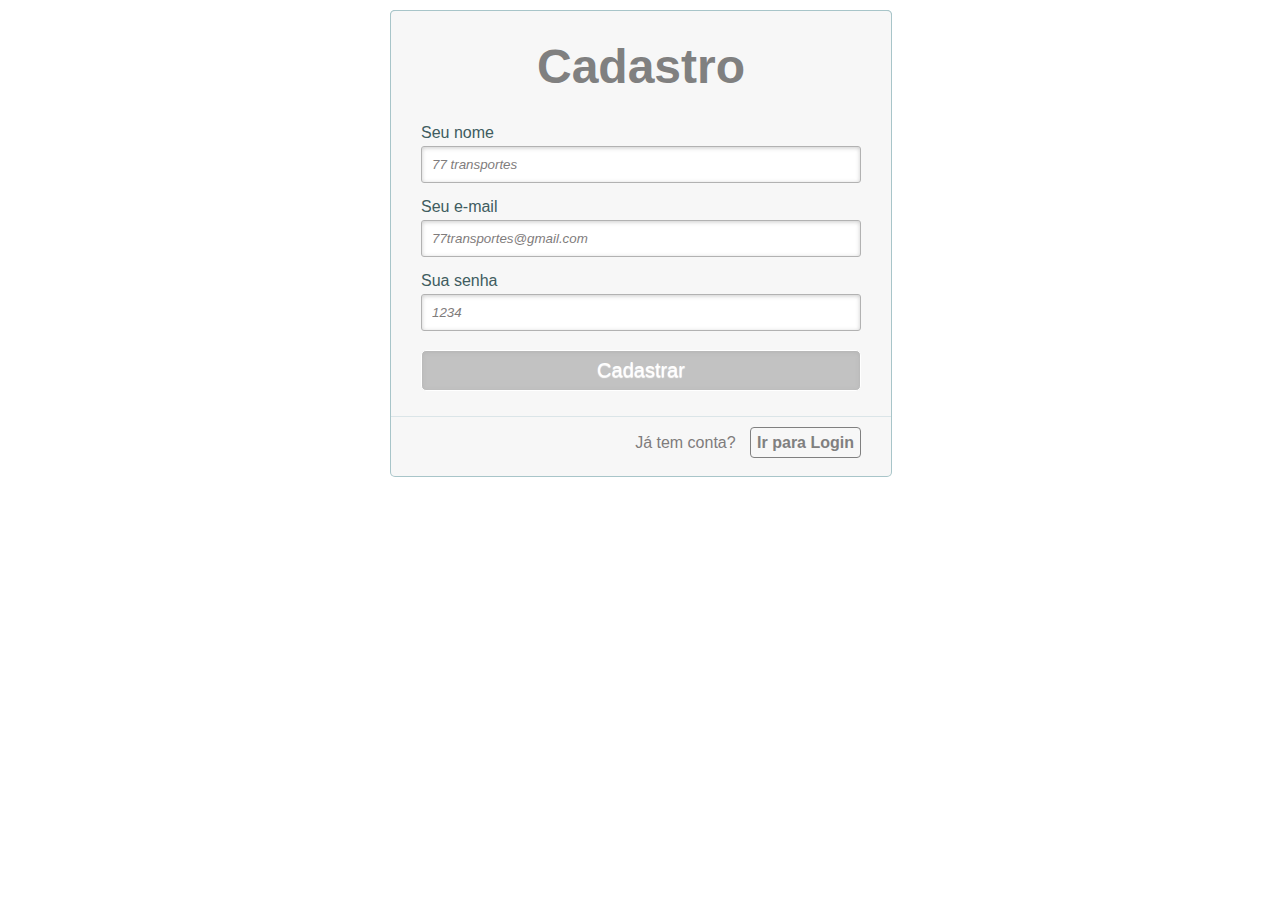
==== C/cadastro.html @ 3f07c656 "Add files via upload" ====
<!DOCTYPE html>
<html lang="pt-br">
	<head>
		<meta charset="utf-8">
		<title>Cadastro</title>
		<link href="cadastro.css" rel="stylesheet">
	</head>
	<body>
	
	<div>
    <a class="links" id="paracadastro"></a>
    <a class="links" id="paralogin"></a>
    
    <div class="container">      
      <!--FORMULÁRIO DE LOGIN-->
      <div id="login">
        <form method="post" action=""> 
          <h1>Login</h1> 
          <p> 
            <label for="email_login">Seu e-mail</label>
            <input id="email_login" name="email_login" required="required" type="text" placeholder="77transportes@gmail.com"/>
          </p>
          
          <p> 
            <label for="senha_login">Sua senha</label>
            <input id="senha_login" name="senha_login" required="required" type="password" placeholder="1234" /> 
          </p>
          
          <p> 
            <input type="checkbox" name="manterlogado" id="manterlogado" value="" /> 
            <label for="manterlogado">Manter-me logado</label>
          </p>
          
          <p> 
            <input type="submit" value="Logar" /> 
          </p>
          
          <p class="link">
            Ainda não tem conta?
            <a href="#paracadastro">Cadastre-se</a>
          </p>
        </form>
      </div>

      <!--FORMULÁRIO DE CADASTRO-->
      <div id="cadastro">
        <form method="post" action=""> 
          <h1>Cadastro</h1> 
          
          <p> 
            <label for="nome_cad">Seu nome</label>
            <input id="nome_cad" name="nome_cad" required="required" type="text" placeholder="77 transportes" />
          </p>
          
          <p> 
            <label for="email_cad">Seu e-mail</label>
            <input id="email_cad" name="email_cad" required="required" type="email" placeholder="77transportes@gmail.com"/> 
          </p>
          
          <p> 
            <label for="senha_cad">Sua senha</label>
            <input id="senha_cad" name="senha_cad" required="required" type="password" placeholder="1234"/>
          </p>
          
          <p> 
            <input type="submit" value="Cadastrar"/> 
          </p>
          
          <p class="link">  
            Já tem conta?
            <a href="#paralogin"> Ir para Login </a>
          </p>
        </form>
      </div>
    </div>
  </div> 
	</body>
</html>
---- C/cadastro.css ----
/* CSS reset */
*, *:before, *:after { 
  margin:0;
  padding:0;
  font-family: Arial,sans-serif;
}

body{
  margin:10px;
  
}



a{
  text-decoration: none;
}

/* esconde as ancoras da tela */
a.links{
  display: none;
}

/* container que contem os formulários */
.container{
  width: 500px;
  margin: 0px auto;
  position: relative; 
}

/* formatando o cabeçalho dos formulários */
h1{
  font-size: 48px;
  color: gray;
  padding: 10px 0;
  font-family: Arial,sans-serif;
  font-weight: bold;
  text-align: center;
  padding-bottom: 30px;
}

p{
  margin-bottom:15px;
}
p:first-child{
  margin: 0px;
}
label{
  color: #405c60;
  position: relative;
}

/**** advanced input styling ****/
/* placeholder */
::-webkit-input-placeholder  {
  color: #7f7c7c; 
  font-style: italic;
}
input:-moz-placeholder,
textarea:-moz-placeholder{
  color: #7f7c7c;
  font-style: italic;
} 
input {
  outline: none;
}

input:not([type="checkbox"]){
  width: 95%;
  margin-top: 4px;
  padding: 10px;  
  border: 1px solid #b2b2b2;
  
  -webkit-border-radius: 3px;
  border-radius: 3px;
  
  -webkit-box-shadow: 0px 1px 4px 0px rgba(168, 168, 168, 0.6) inset;
  box-shadow: 0px 1px 4px 0px rgba(168, 168, 168, 0.6) inset;
  
  -webkit-transition: all 0.2s linear;
  transition: all 0.2s linear;
}

/*estilo do botão submit */
input[type="submit"]{
  width: 100%!important;
  cursor: pointer;  
  background: #c2c2c2;
  padding: 8px 5px;
  color: #fff;
  font-size: 20px;  
  border: 1px solid #fff; 
  margin-bottom: 10px;  
  text-shadow: 0 1px 1px #fff;
  
  -webkit-border-radius: 5px;
  border-radius: 5px;
  
  transition: all 0.2s linear;
}
input[type="submit"]:hover{
  background: gray;
}

/*marcando os links para mudar de um formulário para outro */
.link{
  position: absolute;
  background: #e1eaebS;
  color: #7f7c7c;
  left: 0px;
  height: 20px;
  width: 440px;
  padding: 17px 30px 20px 30px;
  font-size: 16px;
  text-align: right;
  border-top: 1px solid #dbe5e8;

  -webkit-border-radius: 0 0  5px 5px;
  border-radius: 0 0  5px 5px;
}
.link a {
  font-weight: bold;
  background: ;
  padding: 6px;
  color: gray;
  margin-left: 10px;
  border: 1px solid gray;

  -webkit-border-radius: 4px;
  border-radius: 4px;  

  -webkit-transition: all 0.4s linear;
  transition: all 0.4s  linear;
}
.link a:hover {
  color: #white;
  background: #c2c2c2;
  border: 1px solid #white;
}


/* estilos para para ambos os formulários */
#cadastro, 
#login{
  position: absolute;
  top: 0px;
  width: 88%; 
  padding: 18px 6% 60px 6%;
  margin: 0 0 35px 0;
  background: rgb(247, 247, 247);
  border: 1px solid rgba(147, 184, 189,0.8);
  
  -webkit-box-shadow: 5px;
  border-radius: 5px;
  
  -webkit-animation-duration: 0.5s;
  -webkit-animation-timing-function: ease;
  -webkit-animation-fill-mode: both;

  animation-duration: 0.5s;
  animation-timing-function: ease;
  animation-fill-mode: both;
}

#paracadastro:target ~ .container #cadastro,
#paralogin:target ~ .container #login{
  z-index: 2;
  -webkit-animation-name: fadeInLeft;
  animation-name: fadeInLeft;

  -webkit-animation-delay: .1s;
  animation-delay: .1s;
}
#registro:target ~ .container #login,
#paralogin:target ~ .container #cadastro{
  -webkit-animation-name: fadeOutLeft;
  animation-name: fadeOutLeft;
}

/*fadeInLeft*/
@-webkit-keyframes fadeInLeft {
  0% {
    opacity: 0;
    -webkit-transform: translateX(-20px);
  }
  100% {
    opacity: 1;
    -webkit-transform: translateX(0);
  }
}

@keyframes fadeInLeft {
  0% {
    opacity: 0;
	
    transform: translateX(-20px);
  }
  100% {
    opacity: 1;
    transform: translateX(0);
  }
}

/*fadeOutLeft*/
@-webkit-keyframes fadeOutLeft {
  0% {
    opacity: 1;
    -webkit-transform: translateX(0);
  }
  100% {
    opacity: 0;
    -webkit-transform: translateX(-20px);
  }
}

@keyframes fadeOutLeft {
  0% {
    opacity: 1;
    transform: translateX(0);
  }
  100% {
    opacity: 0;
    transform: translateX(-20px);
  }
}
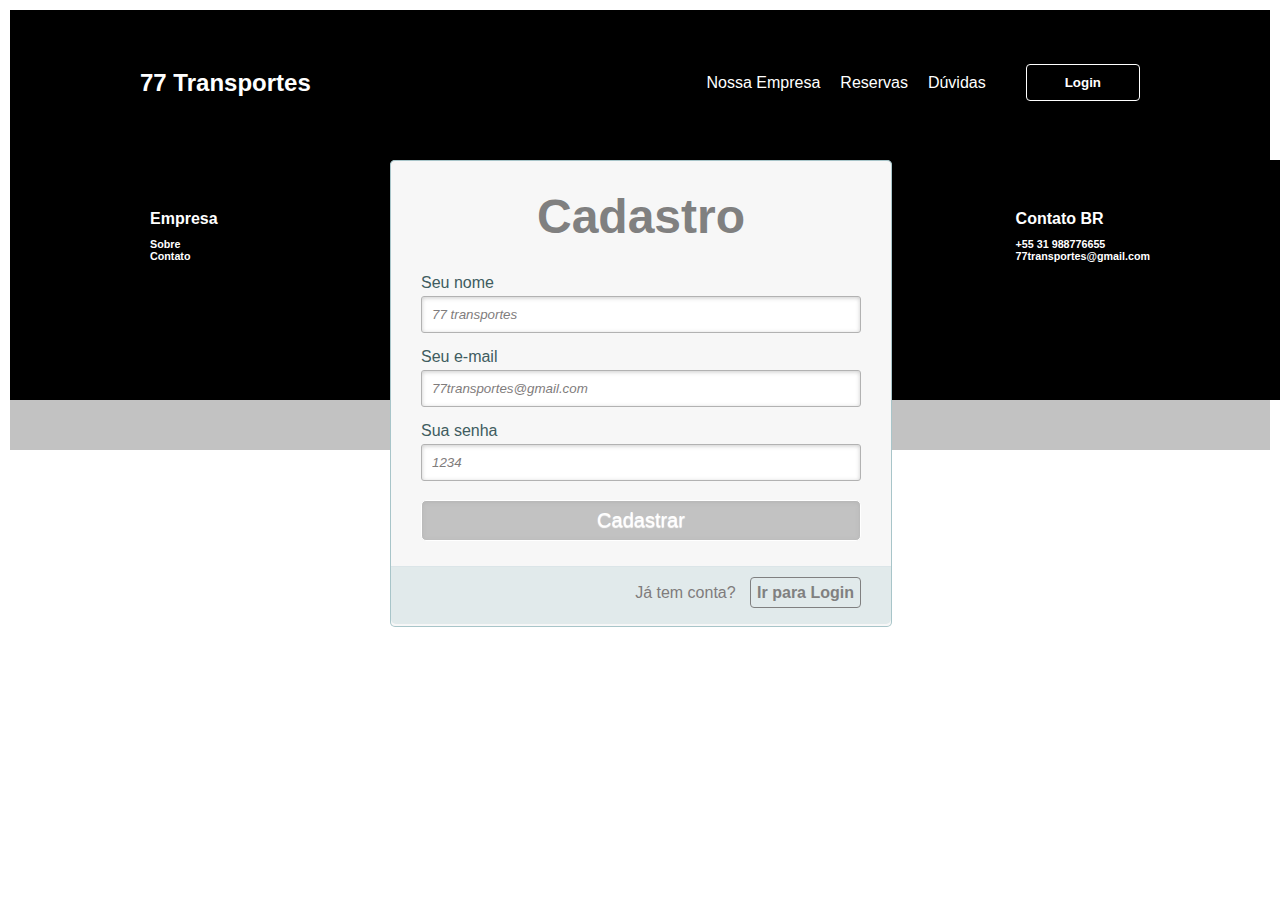
==== commit ca3a29ab: "atualiza" ====
--- a/C/cadastro.html
+++ b/C/cadastro.html
@@ -6,7 +6,18 @@
 		<link href="cadastro.css" rel="stylesheet">
 	</head>
 	<body>
-	
+    <header>	
+      <div class="content">
+        <nav>
+          <p class="brand"><strong>77 Transportes</strong></p>
+          <ul> <li><a href="../index.html">Nossa Empresa</a></li>
+            <li><a href="../C/reserva.html">Reservas</a></li>
+			<li><a href="duvidas.html">Dúvidas</a></li>
+			<a href="../C/cadastro.html"><button>Login</button> </a>
+          </ul>
+        </nav>
+         </div>
+    </header>
 	<div>
     <a class="links" id="paracadastro"></a>
     <a class="links" id="paralogin"></a>
@@ -74,5 +85,42 @@
       </div>
     </div>
   </div> 
+  
+  <footer>
+    <div class="main">
+      <div class="content footer-links">
+        <div class="footer-empresa">
+          <h4>Empresa</h4>
+          <h6>Sobre</h6>
+          <h6>Contato</h6>
+        </div>
+  
+        <div class="footer-aluguel">
+          <h4>Aluguel</h4>
+          <h6>Dirigir sozinho</h6>
+          <h6>Com motorista</h6>
+          <h6>Ajuda</h6>
+        </div>
+  
+        <div class="footer-conectado">
+          <h4>Permaneça conectado</h4>
+          <div class="social-icons">
+            <img src="../imagens/instagram.png" alt="Instagram" />
+            <img src="../imagens/facebook.png" alt="Facebook" />
+          </div>
+        </div>
+  
+        <div class="footer-contato">
+          <h4>Contato BR</h4>
+          <h6>+55 31 988776655</h6>
+          <h6>77transportes@gmail.com</h6>            
+        </div>
+  
+      </div>
+    </div>
+
+    <div class="parte-baixo">77 transportes 2023 - 77 vezes mais você!</div>
+  </footer>
+    
 	</body>
 </html>
--- a/C/cadastro.css
+++ b/C/cadastro.css
@@ -7,10 +7,78 @@
 
 body{
   margin:10px;
-  
-}
-
-
+}
+
+
+
+
+header {
+  width: 100%;
+  height: 150px;
+  background: black;
+}
+
+
+.content {
+  max-width: 1000px;
+  min-width: 300px;
+  margin: 0 auto;
+  display: flex;
+  flex-direction: column;
+  padding: 10px;
+}
+
+nav {
+  width: 100%;
+  height: 125px;
+  display: flex;
+  flex-direction: row;
+  align-items: center;
+  justify-content: space-between;
+}
+
+.brand {
+  font-size: 24px;
+  color: white;
+  cursor: pointer;
+}
+
+nav ul {
+  display: flex;
+  flex-direction: row;
+}
+
+nav ul li {
+  list-style: none;
+  padding: 10px;
+  cursor: pointer;
+}
+
+nav ul li a {
+  color: white;
+  text-decoration: none;
+}
+
+nav ul li a:hover {
+  color: grey;
+}
+
+nav ul button {
+  border: 1px solid white;
+  background: transparent;
+  padding: 10px 38px;
+  cursor: pointer;
+  margin-left: 30px;
+  color: white;
+  font-weight: bold;
+  border-radius: 4px;
+}
+
+nav ul button:hover {
+  transition: background, color 0.6s;
+  background: grey;
+  color: white;
+}
 
 a{
   text-decoration: none;
@@ -105,7 +173,7 @@
 /*marcando os links para mudar de um formulário para outro */
 .link{
   position: absolute;
-  background: #e1eaebS;
+  background: #e1eaeb;
   color: #7f7c7c;
   left: 0px;
   height: 20px;
@@ -120,7 +188,6 @@
 }
 .link a {
   font-weight: bold;
-  background: ;
   padding: 6px;
   color: gray;
   margin-left: 10px;
@@ -133,9 +200,12 @@
   transition: all 0.4s  linear;
 }
 .link a:hover {
-  color: #white;
+  color: white;
   background: #c2c2c2;
-  border: 1px solid #white;
+  border: 1px solid white;
+  color: white;
+  background: #c2c2c2;
+  border: 1px solid white;
 }
 
 
@@ -222,4 +292,57 @@
     opacity: 0;
     transform: translateX(-20px);
   }
+}
+
+footer {
+  width: 100%;
+  height: 250px;
+}
+
+footer .main {
+  width: 100%;
+  height: 200px;
+  background: black;
+  padding: 20px 10px;
+}
+
+.footer-links {
+  max-width: 1000px;
+  min-width: 300px;
+  display: flex;
+  flex-direction: row;
+  justify-content: space-between;
+  margin-top: 20px;
+}
+
+.footer-empresa,
+.footer-aluguel,
+.footer-contato,
+.footer-conectado {
+  color: white;
+  height: 100%;
+  min-height: 100px;
+}
+
+.footer-links h4 {
+  margin-bottom: 10px;
+}
+
+.footer-links {
+  margin-bottom: 8px;
+}
+
+.main .footer-conectado img {
+  width: 32px;
+  height: 32px;
+}
+
+footer .parte-baixo {
+  width: 100%;
+  height: 50px;
+  background: #c2c2c2;
+  color: white;
+  display: flex;
+  align-items: center;
+  justify-content: center;
 }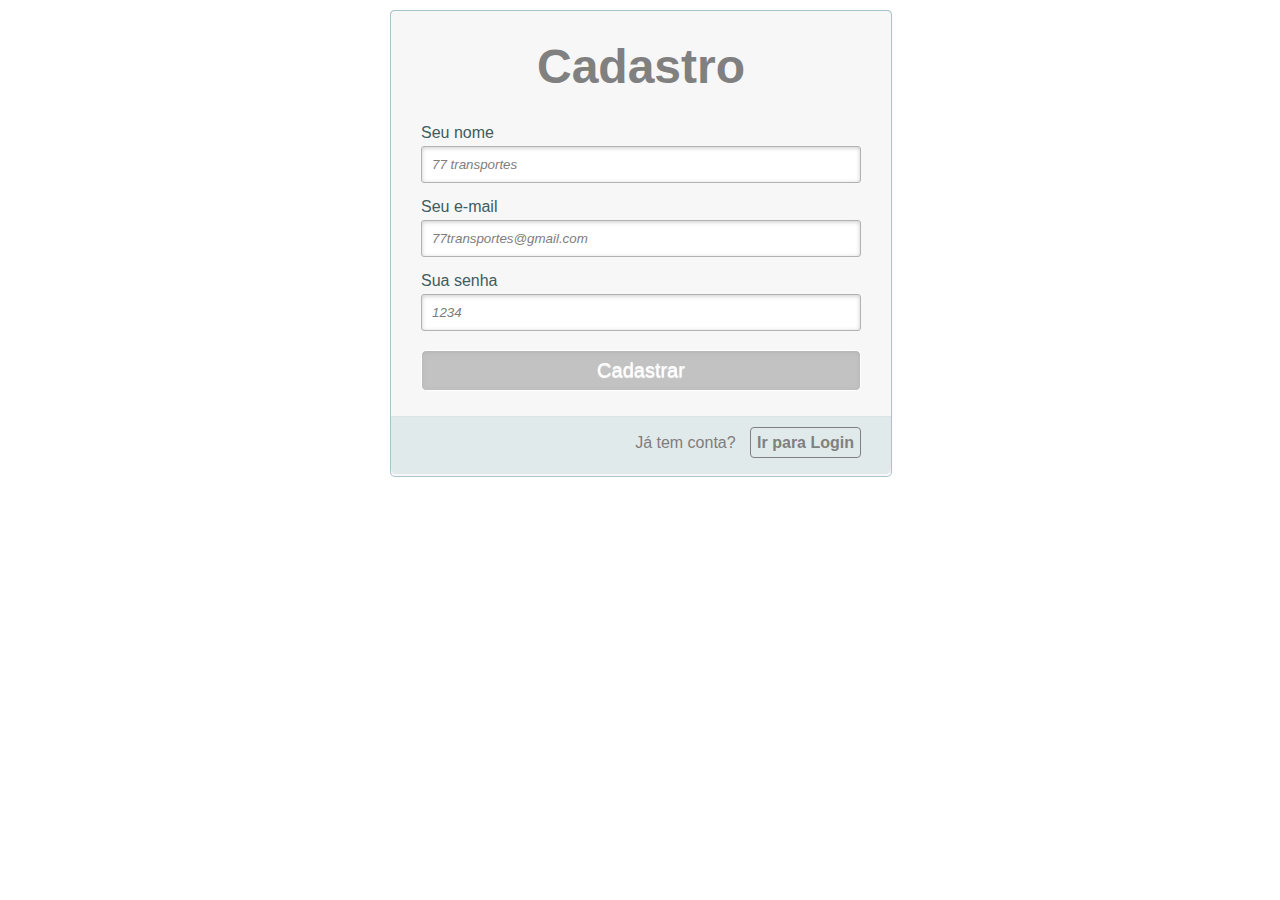
==== commit cb5d508e: "atualiza" ====
--- a/C/cadastro.html
+++ b/C/cadastro.html
@@ -6,7 +6,7 @@
 		<link href="cadastro.css" rel="stylesheet">
 	</head>
 	<body>
-    <header>	
+    <!---<header>	
       <div class="content">
         <nav>
           <p class="brand"><strong>77 Transportes</strong></p>
@@ -17,7 +17,7 @@
           </ul>
         </nav>
          </div>
-    </header>
+    </header>-->
 	<div>
     <a class="links" id="paracadastro"></a>
     <a class="links" id="paralogin"></a>
@@ -85,7 +85,7 @@
       </div>
     </div>
   </div> 
-  
+  <!--
   <footer>
     <div class="main">
       <div class="content footer-links">
@@ -120,7 +120,7 @@
     </div>
 
     <div class="parte-baixo">77 transportes 2023 - 77 vezes mais você!</div>
-  </footer>
+  </footer>-->
     
 	</body>
 </html>
--- a/C/cadastro.css
+++ b/C/cadastro.css
@@ -11,7 +11,7 @@
 
 
 
-
+/*
 header {
   width: 100%;
   height: 150px;
@@ -79,7 +79,7 @@
   background: grey;
   color: white;
 }
-
+*/
 a{
   text-decoration: none;
 }
@@ -293,7 +293,7 @@
     transform: translateX(-20px);
   }
 }
-
+/*
 footer {
   width: 100%;
   height: 250px;
@@ -345,4 +345,4 @@
   display: flex;
   align-items: center;
   justify-content: center;
-}+}*/